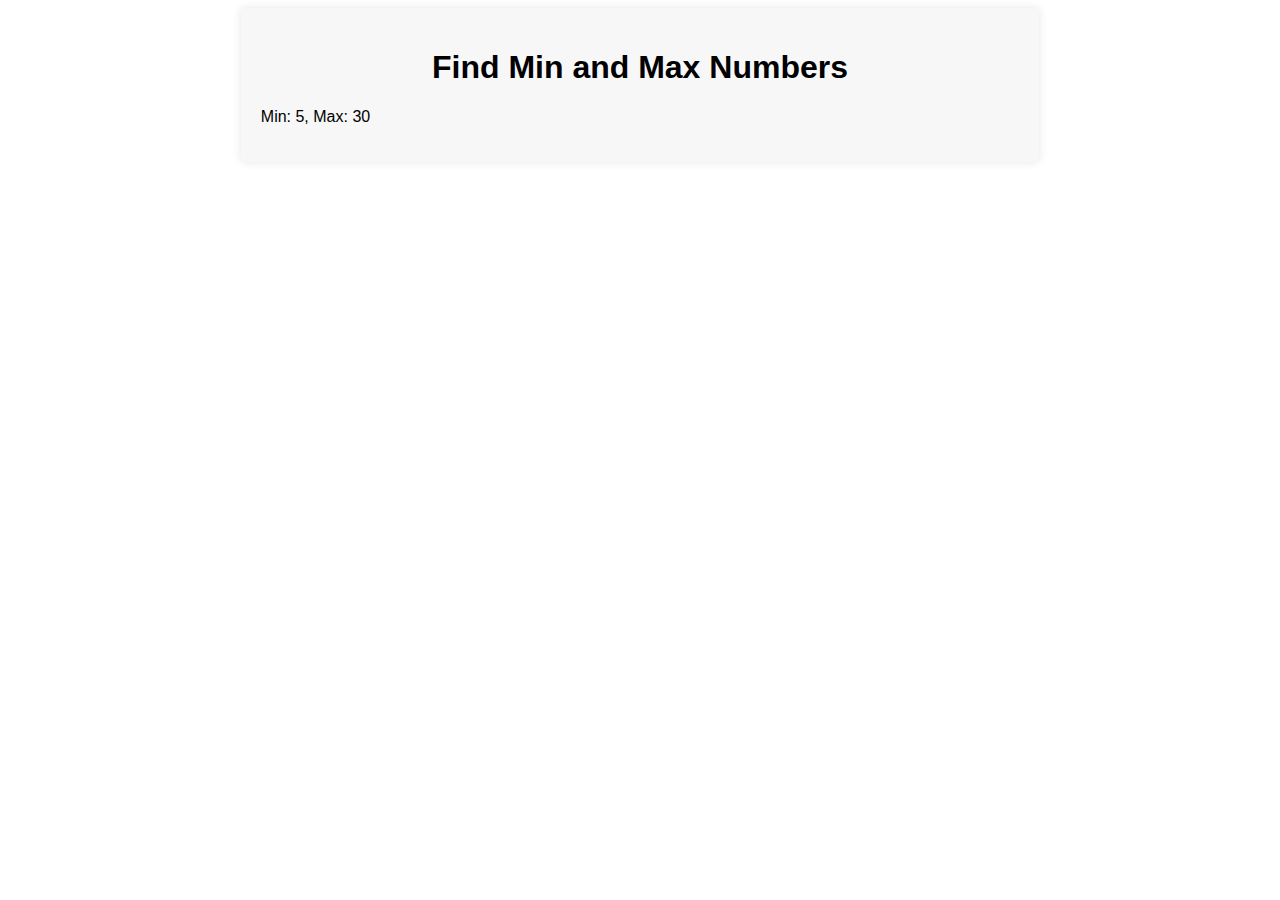
==== Project-3-Max-Min-Num/index.html @ 857a1478 "1st commit" ====
<!DOCTYPE html>
<html>
  <head>
    <title>Min and Max Numbers</title>
    <style>
      body {
        font-family: Arial, sans-serif;
      }
      .container {
        width: 60%;
        margin: auto;
        background-color: #f7f7f7;
        padding: 20px;
        border-radius: 4px;
        box-shadow: 0px 0px 10px 0px rgba(0, 0, 0, 0.1);
      }
      .container h1,
      .container h2 {
        text-align: center;
      }
      .container p {
        margin-top: 20px;
      }
    </style>
  </head>
  <body>
    <div class="container">
      <h1>Find Min and Max Numbers</h1>
      <p id="result"></p>
    </div>

    <script>
      function findMinMax(numbers) {
        var min = Math.min.apply(null, numbers);
        var max = Math.max.apply(null, numbers);
        return { min, max };
      }

      // Test cases
      var numbers = [5, 10, 15, 20, 25, 30];
      var result = findMinMax(numbers);

      // Display the result
      document.getElementById("result").textContent =
        "Min: " + result.min + ", Max: " + result.max;
    </script>
  </body>
</html>
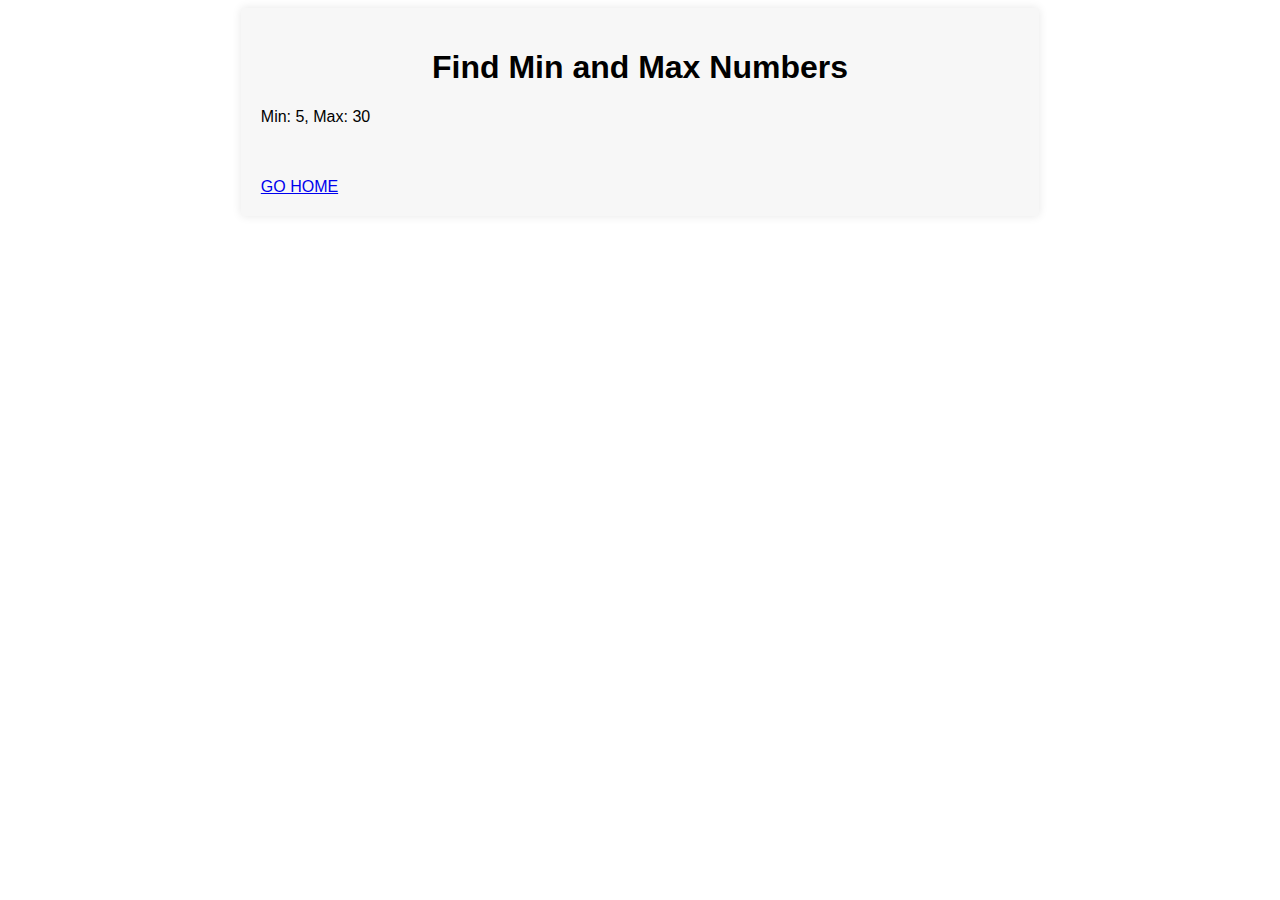
==== commit 61b6a72e: "2nd-commit" ====
--- a/Project-3-Max-Min-Num/index.html
+++ b/Project-3-Max-Min-Num/index.html
@@ -27,6 +27,9 @@
     <div class="container">
       <h1>Find Min and Max Numbers</h1>
       <p id="result"></p>
+      <br />
+      <br />
+      <a href="../index.html">GO HOME</a>
     </div>
 
     <script>
